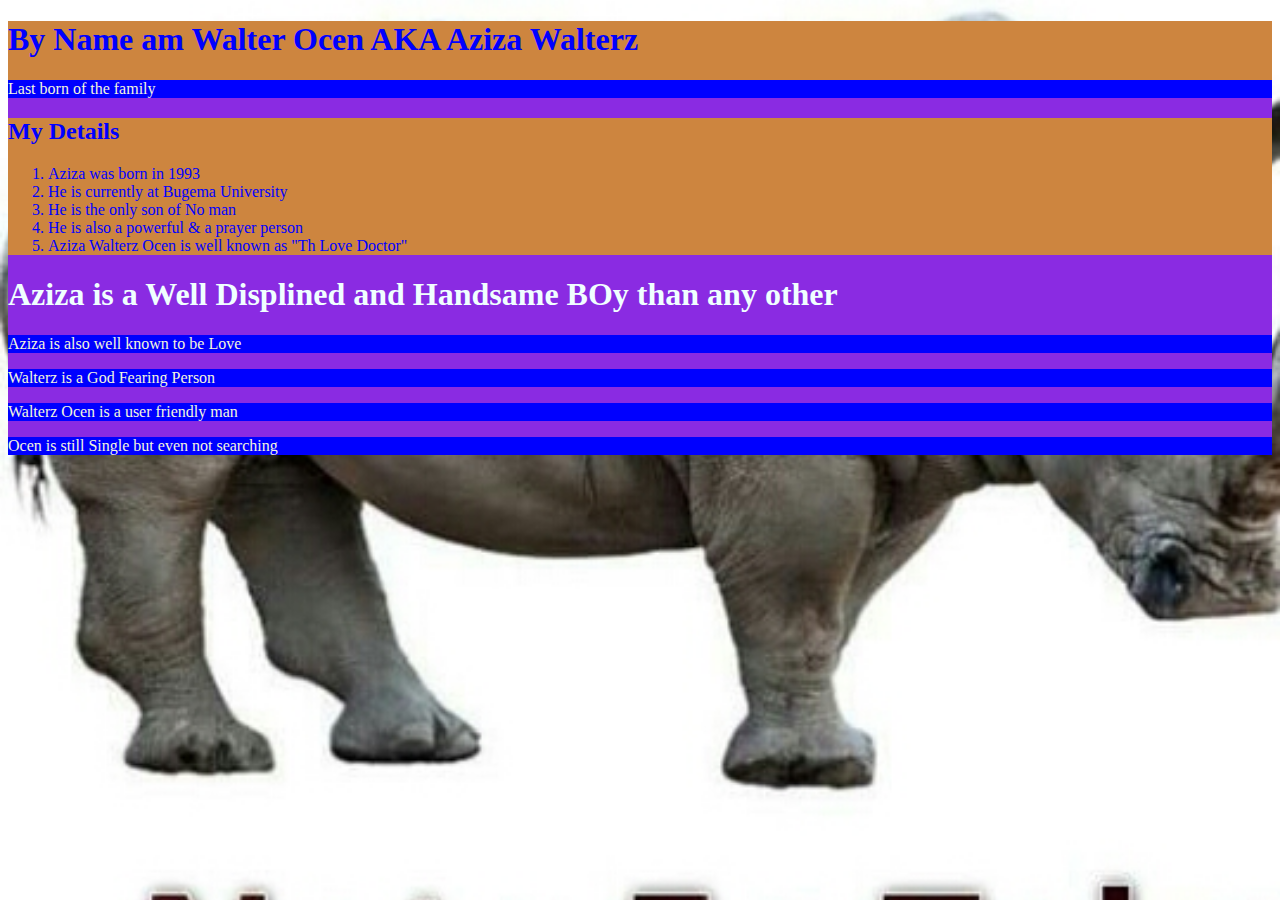
==== Aboutme.html @ e599c5f0 "Aziza" ====
<!DOCTYPE html>
<html lang="en">
<head>
    <meta charset="UTF-8">
    <meta http-equiv="X-UA-Compatible" content="IE=edge">
    <meta name="viewport" content="width=device-width, initial-scale=1.0">
    <title>Home</title>
    <link href="https://cdn.jsdelivr.net/npm/bootstrap@5.3.2/dist/css/bootstrap.min.css" rel="stylesheet" integrity="sha384-T3c6CoIi6uLrA9TneNEoa7RxnatzjcDSCmG1MXxSR1GAsXEV/Dwwykc2MPK8M2HN" crossorigin="anonymous">
    <link rel="stylesheet" href="style.css">
</head>
<body class="body">
    <div class="conatiner">
        <div class="h1">
            <h1>By Name am Walter Ocen AKA Aziza Walterz</h1>
            <p>Last born of the family</p>
         </div>
         <div class="h1">
            <h2>My Details</h2>
            <ol>
            <li>Aziza was born in 1993</li>
            <li>He is currently at Bugema University</li>
            <li>He is the only son of No man</li>
            <li>He is also a powerful & a prayer person</li>
            <li>Aziza Walterz Ocen is well known as "Th Love Doctor"</li>
            </ol>
         </div>
         <div class=" div">
          <h1>Aziza is a Well Displined and Handsame BOy than any other</h1>  
          <p>Aziza is also well known to be Love <p>Walterz is a God Fearing Person</p>
          <p> Walterz Ocen is a user friendly man</p><p>Ocen is still Single but even not searching</p>        
            </p>
        </div>
        <div class="class">

        </div>
    </div>
    <script src="https://cdn.jsdelivr.net/npm/bootstrap@4.5.3/dist/js/bootstrap.min.js" integrity="sha384-w1Q4orYjBQndcko6MimVbzY0tgp4pWB4lZ7lr30WKz0vr/aWKhXdBNmNb5D92v7s" crossorigin="anonymous"></script>

</body>
</html>
---- style.css ----
body{
    background-image: url(Amuka.jpg);
    color: goldenrod;
    background-size: cover;
}
div{
    background-color: blueviolet;
    color: azure;
}
p{
    background-color: blue;
    color: beige;
}
.h1{
    background-color: peru;
    color: blue;
}
image{
    width: 1000px;
    height: 600px;
    float: left;
}
.images{
    float: right;
}
.carption{
    background-color: blueviolet;
    color: goldenrod;
}
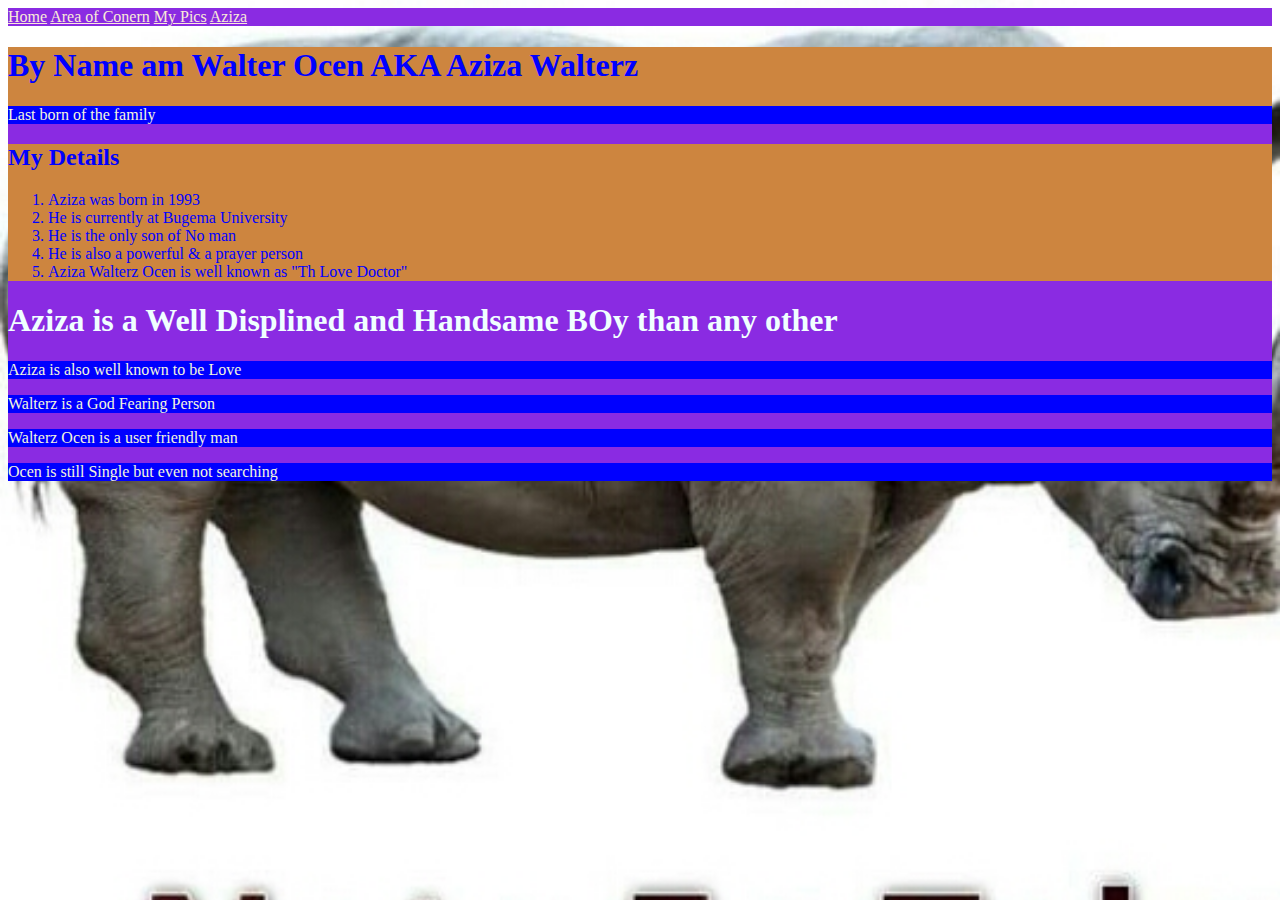
==== commit 9bf4bccc: "g" ====
--- a/Aboutme.html
+++ b/Aboutme.html
@@ -8,6 +8,24 @@
     <link href="https://cdn.jsdelivr.net/npm/bootstrap@5.3.2/dist/css/bootstrap.min.css" rel="stylesheet" integrity="sha384-T3c6CoIi6uLrA9TneNEoa7RxnatzjcDSCmG1MXxSR1GAsXEV/Dwwykc2MPK8M2HN" crossorigin="anonymous">
     <link rel="stylesheet" href="style.css">
 </head>
+<style>
+    div a{
+  background-color: blueviolet;
+  color: antiquewhite;
+}
+a :hover{
+  background-color: palevioletred;
+  color: goldenrod;
+}
+</style>
+
+<div class="div">
+    <a href="index.html">Home</a>
+    <a href="contact.html">Area of Conern</a>
+    <a href="Gallery.html">My Pics</a>
+    <a href="Aboutme.html">Aziza</a>  
+  </div>
+
 <body class="body">
     <div class="conatiner">
         <div class="h1">
